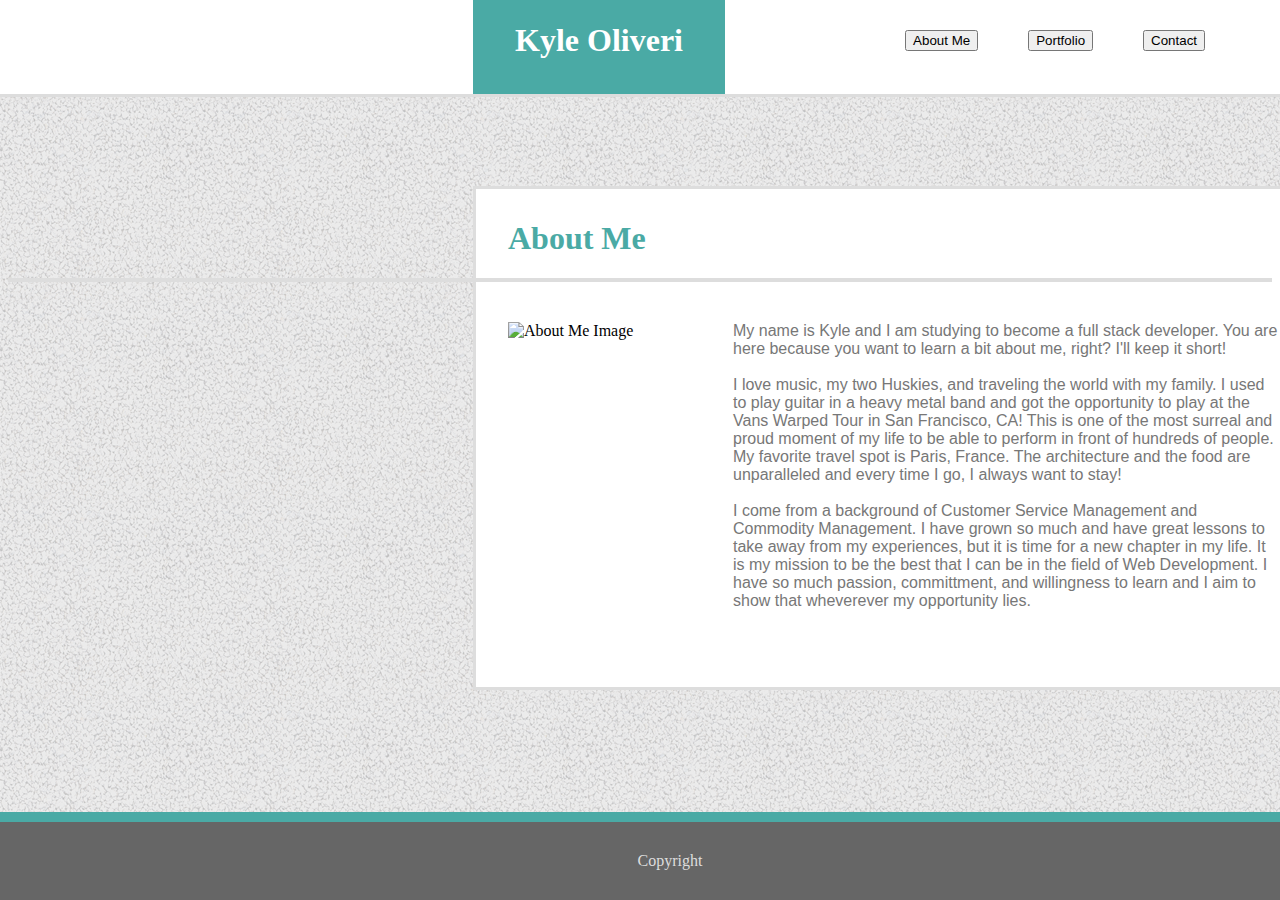
==== index.html @ b9f038a5 "updated html and css 1" ====
<!DOCTYPE html>
<html lang="en">
<head>
    <meta charset="UTF-8">
    <meta name="viewport" content="width=device-width, initial-scale=1.0">
    <meta http-equiv="X-UA-Compatible" content="ie=edge">
    <link rel="stylesheet" href="assets/css/style.css">
    <title>About Me</title>
</head>
<body background="assets/images/gravel.png">
    <div class="headercontainer">
    <div class="header">
        <header>
            <h1>Kyle Oliveri</h1>
        </header>
    </div>
    <div class="buttons">
        <button type="button" class="contact">Contact</button>
        <button type="button" class="portfolio">Portfolio</button>
        <button type="button" class="aboutme">About Me</button>
    </div>
    <div class="maincontainer"></div>
    </div>
    <div id="aboutme">
        <h1>About Me</h1>
    </div>
    <div id="img-p">
    <img class="amimg" src="../Basic-Portfolio/assets/images/IMG_0271.jpg" alt="About Me Image">
    <p>
        My name is Kyle and I am studying to become a full stack developer. You are here because you want to learn a bit about me, right? I'll keep it short!
        <br><br>
        I love music, my two Huskies, and traveling the world with my family. I used to play guitar in a heavy metal band and got the opportunity to play at the Vans Warped Tour in San Francisco, CA! This is one of the most surreal and proud moment of my life to be able to perform in front of hundreds of people.
        My favorite travel spot is Paris, France. The architecture and the food are unparalleled and every time I go, I always want to stay!
        <br><br>
        I come from a background of Customer Service Management and Commodity Management. I have grown so much and have great lessons to take away from my experiences, but it is time for a new chapter in my life. It is my mission to be the best that I can be in the field of Web Development. I have so much passion, committment, and willingness to learn and I aim to show that wheverever my opportunity lies.
    </p>
    </div>
    <div class="footer">
        <footer>Copyright</footer>
    </div>
</body>
</div>
</html>
---- assets/css/style.css ----
.maincontainer {
    width: 960px;
    height: 498px;
    left: 473px;
    right: 1433px;
    top: 186px;
    bottom: 684px;
    position: absolute;
    border: 3px solid #dddddd;
    background: #ffffff;
    z-index: -1;
}
.headercontainer {
    background: #fff;
    border-bottom: #dddddd solid 3px;
    margin-left: auto;
    margin-right: auto;
    height: 94px;
    width: 100%;
    position: absolute;
    top: 0;
    left: 0;
    right: 0;
}
.header {
    background: #4aaaa5;
    color: #fff;
    font-family: Georgia, 'Times New Roman', Times, serif;
    width: 250px;
    height: 92px;
    left: 473px;
    top: 54px;
    right: 723px;
    bottom: 146px;
    padding: 1px;
    margin-left: 473px;
    text-align: center;
}
/*Button Container*/
.buttons {
    top: 0;
    right: 0;
    position: absolute;
    padding-top: 30px; 
}
/* Button 1 */
.contact {
    float: right;
    margin-right: 75px;
}
/* Button 2 */
.portfolio {
    float: right;
    margin-left: 50px;
    margin-right: 50px;
}
/* Button 3 */
.aboutme {
    float: right;
}
#aboutme {
    color: #4aaaa5;
    font-family: Georgia, 'Times New Roman', Times, serif;
    margin-top: 220px;
    margin-left: 500px;
    /* border-bottom: solid #dddddd 4px; */
}
.amimg {
    height: 150px;
    width: 200px;
    margin-left: 500px;
    margin-top: 40px;
    float: left;
}
p {
    font-family: Arial, Helvetica, sans-serif;
    color: #777777;
    margin-left: 725px;
    margin-top: 40px;
    float: left;
    position: absolute;
    
}
.footer {
    color: #dddddd;
    width: 100%;
    padding: 30px;
    text-align: center;
    background: #666666;
    border-top: solid 10px #4aaaa5;
    position: absolute;
    left: 0;
    bottom: 0;
}
#img-p {
    border-top: solid #dddddd 4px;
}
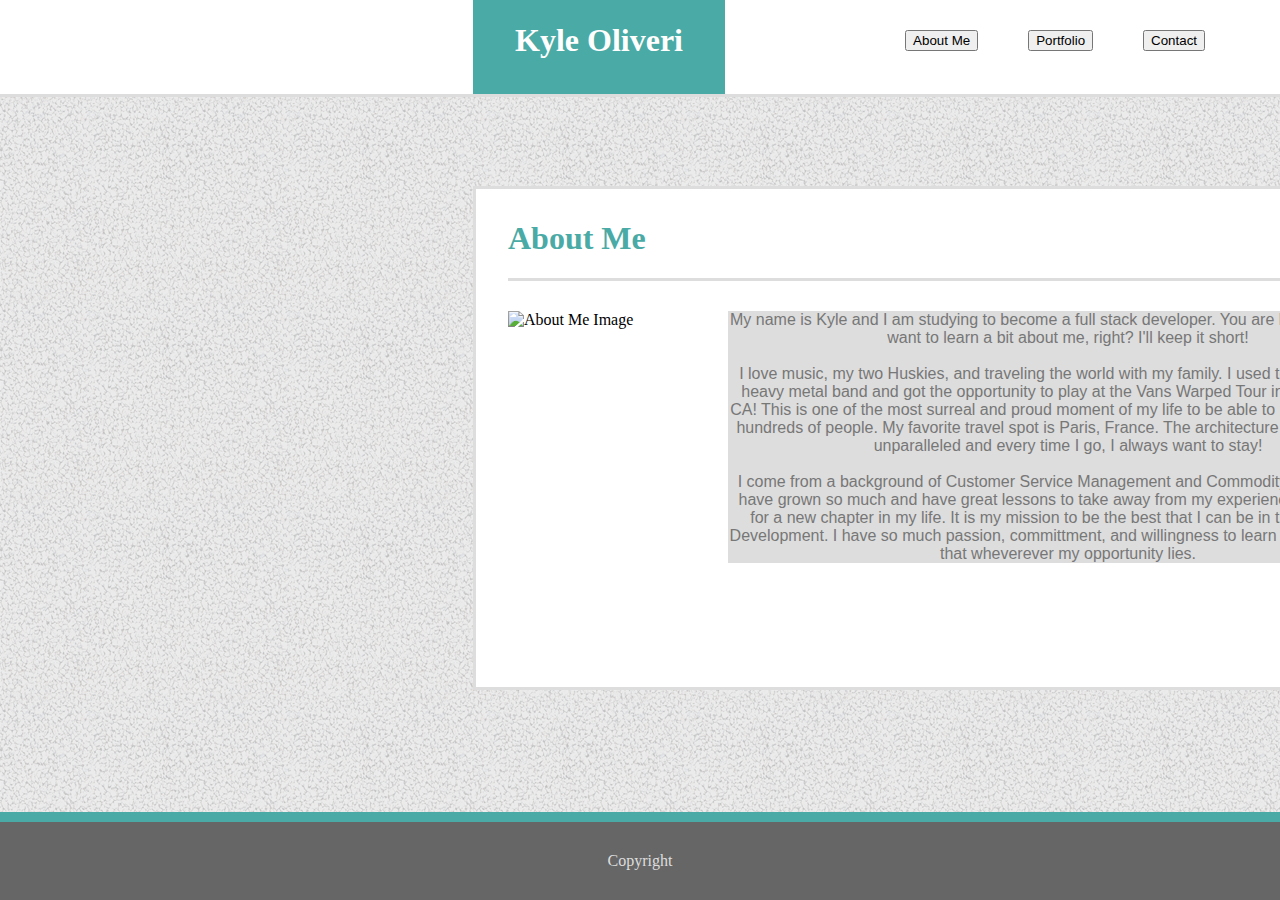
==== commit aa439a48: "update to html and css 2" ====
--- a/index.html
+++ b/index.html
@@ -24,16 +24,17 @@
     <div id="aboutme">
         <h1>About Me</h1>
     </div>
+    <div class="amborder"></div>
     <div id="img-p">
-    <img class="amimg" src="../Basic-Portfolio/assets/images/IMG_0271.jpg" alt="About Me Image">
-    <p>
-        My name is Kyle and I am studying to become a full stack developer. You are here because you want to learn a bit about me, right? I'll keep it short!
-        <br><br>
-        I love music, my two Huskies, and traveling the world with my family. I used to play guitar in a heavy metal band and got the opportunity to play at the Vans Warped Tour in San Francisco, CA! This is one of the most surreal and proud moment of my life to be able to perform in front of hundreds of people.
-        My favorite travel spot is Paris, France. The architecture and the food are unparalleled and every time I go, I always want to stay!
-        <br><br>
-        I come from a background of Customer Service Management and Commodity Management. I have grown so much and have great lessons to take away from my experiences, but it is time for a new chapter in my life. It is my mission to be the best that I can be in the field of Web Development. I have so much passion, committment, and willingness to learn and I aim to show that wheverever my opportunity lies.
-    </p>
+        <img class="amimg" src="../Basic-Portfolio/assets/images/IMG_0271.jpg" alt="About Me Image">
+            <p>
+                My name is Kyle and I am studying to become a full stack developer. You are here because you want to learn a bit about me, right? I'll keep it short!
+                <br><br>
+                I love music, my two Huskies, and traveling the world with my family. I used to play guitar in a heavy metal band and got the opportunity to play at the Vans Warped Tour in San Francisco, CA! This is one of the most surreal and proud moment of my life to be able to perform in front of hundreds of people.
+                My favorite travel spot is Paris, France. The architecture and the food are unparalleled and every time I go, I always want to stay!
+                <br><br>
+                I come from a background of Customer Service Management and Commodity Management. I have grown so much and have great lessons to take away from my experiences, but it is time for a new chapter in my life. It is my mission to be the best that I can be in the field of Web Development. I have so much passion, committment, and willingness to learn and I aim to show that wheverever my opportunity lies.
+            </p>
     </div>
     <div class="footer">
         <footer>Copyright</footer>
--- a/assets/css/style.css
+++ b/assets/css/style.css
@@ -16,7 +16,7 @@
     margin-left: auto;
     margin-right: auto;
     height: 94px;
-    width: 100%;
+    width: 1;
     position: absolute;
     top: 0;
     left: 0;
@@ -63,35 +63,45 @@
     font-family: Georgia, 'Times New Roman', Times, serif;
     margin-top: 220px;
     margin-left: 500px;
-    /* border-bottom: solid #dddddd 4px; */
 }
 .amimg {
     height: 150px;
     width: 200px;
-    margin-left: 500px;
-    margin-top: 40px;
+    margin-top: 30px;
     float: left;
 }
 p {
     font-family: Arial, Helvetica, sans-serif;
     color: #777777;
-    margin-left: 725px;
-    margin-top: 40px;
-    float: left;
-    position: absolute;
+    margin-left: 220px;
+    margin-top: 30px;
+    text-align: center;
+    overflow-wrap: auto;
+    background: #dddddd;
     
 }
 .footer {
     color: #dddddd;
-    width: 100%;
     padding: 30px;
     text-align: center;
     background: #666666;
     border-top: solid 10px #4aaaa5;
     position: absolute;
     left: 0;
+    right: 0;
     bottom: 0;
 }
 #img-p {
-    border-top: solid #dddddd 4px;
+    width: 900px;
+    height: 330px;
+    position: relative;
+    margin-left: 500px;
+    background: #fff;
+    float: left;
+}
+.amborder {
+    width: 900px;
+    height: 3px;
+    background: #dddddd;
+    margin-left: 500px;
 }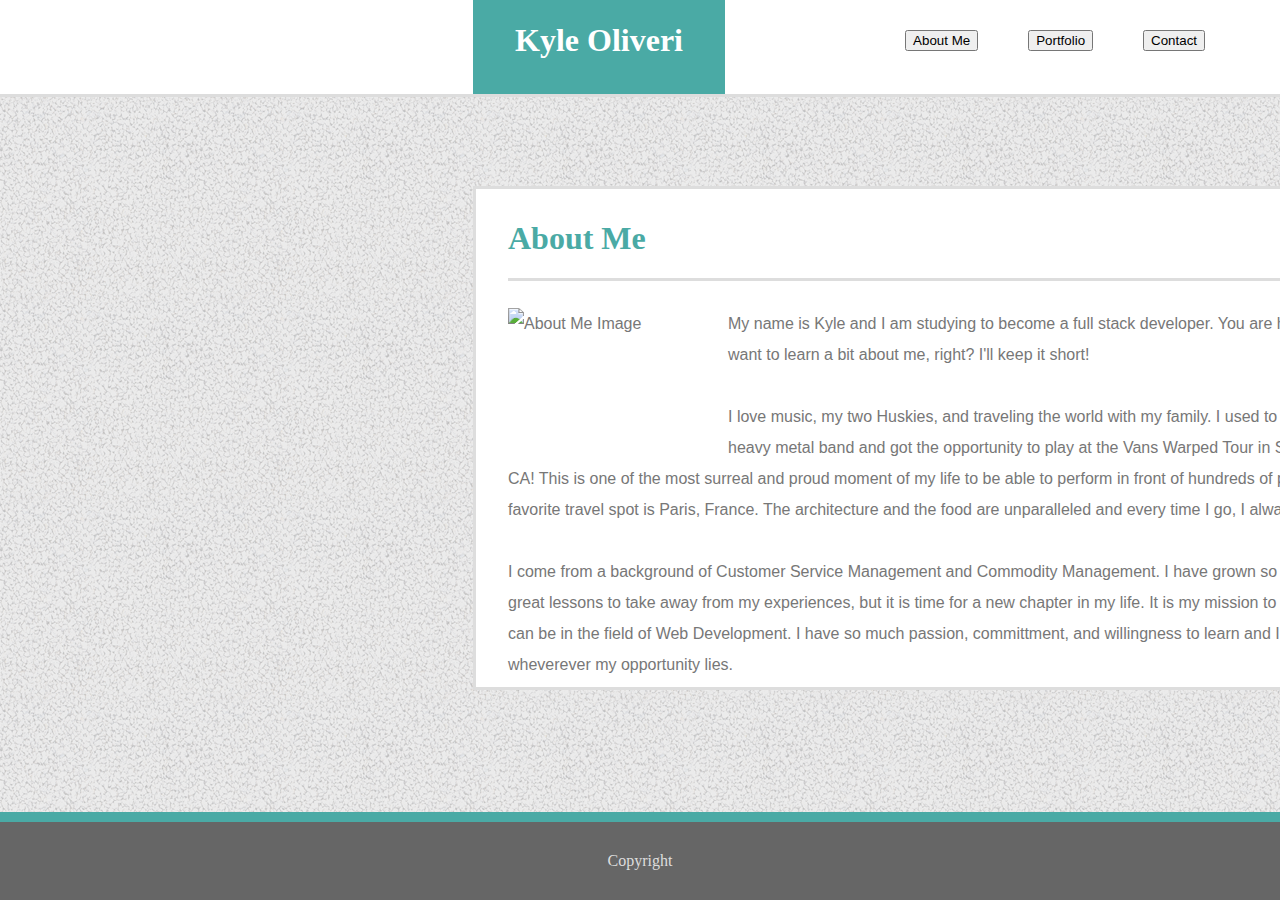
==== commit 40e0d8dd: "updated html and css 3" ====
--- a/index.html
+++ b/index.html
@@ -26,8 +26,7 @@
     </div>
     <div class="amborder"></div>
     <div id="img-p">
-        <img class="amimg" src="../Basic-Portfolio/assets/images/IMG_0271.jpg" alt="About Me Image">
-            <p>
+            <p><img class="amimg" src="../Basic-Portfolio/assets/images/IMG_0271.jpg" alt="About Me Image">
                 My name is Kyle and I am studying to become a full stack developer. You are here because you want to learn a bit about me, right? I'll keep it short!
                 <br><br>
                 I love music, my two Huskies, and traveling the world with my family. I used to play guitar in a heavy metal band and got the opportunity to play at the Vans Warped Tour in San Francisco, CA! This is one of the most surreal and proud moment of my life to be able to perform in front of hundreds of people.
--- a/assets/css/style.css
+++ b/assets/css/style.css
@@ -67,18 +67,15 @@
 .amimg {
     height: 150px;
     width: 200px;
-    margin-top: 30px;
     float: left;
+    padding-right: 20px;
 }
 p {
     font-family: Arial, Helvetica, sans-serif;
     color: #777777;
-    margin-left: 220px;
-    margin-top: 30px;
-    text-align: center;
+    margin-top: 27px;
     overflow-wrap: auto;
-    background: #dddddd;
-    
+    line-height: 31px;
 }
 .footer {
     color: #dddddd;
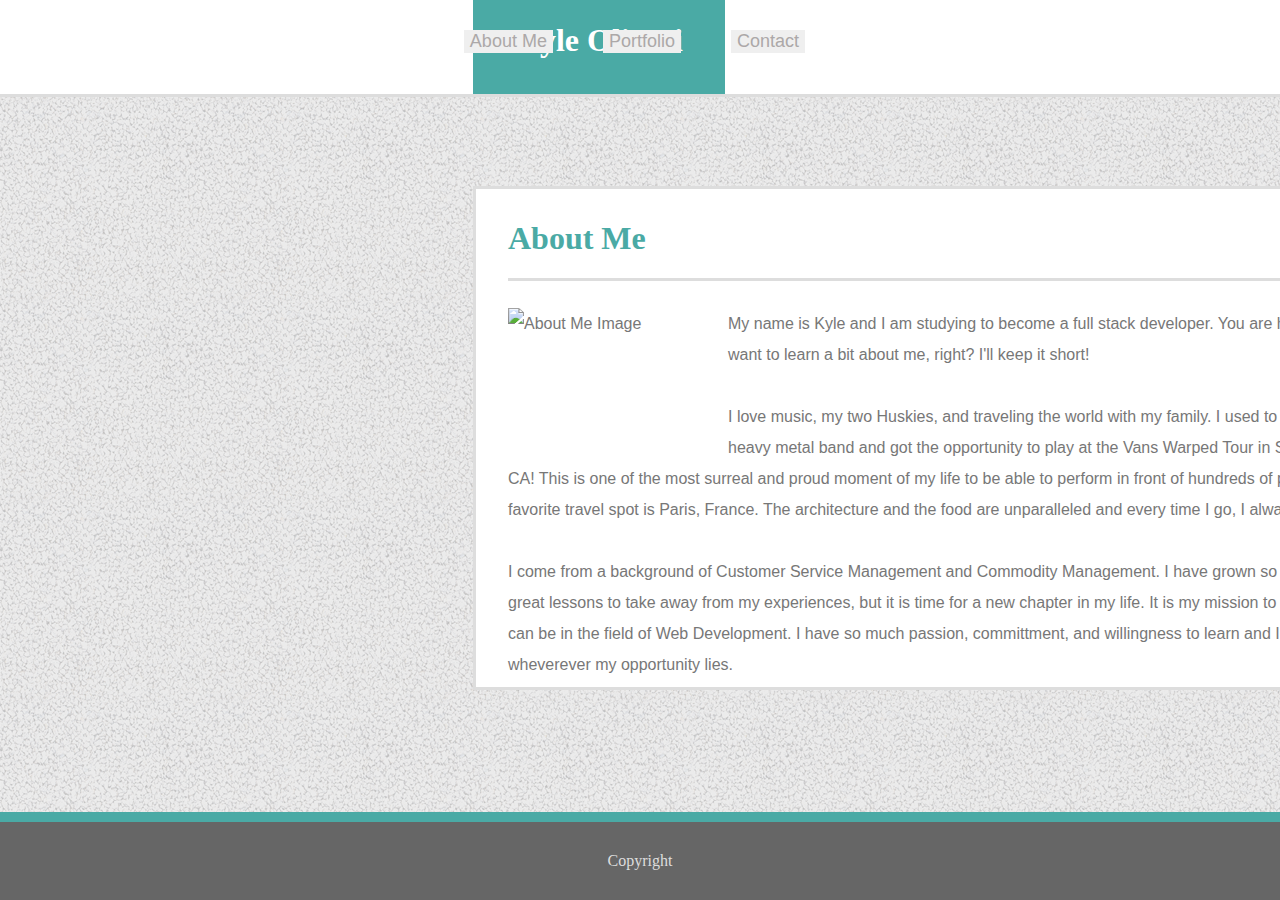
==== commit 4da34f10: "updated html and css 4" ====
--- a/index.html
+++ b/index.html
@@ -16,7 +16,9 @@
     </div>
     <div class="buttons">
         <button type="button" class="contact">Contact</button>
+        <!-- <div id="buttonborder1"></div> -->
         <button type="button" class="portfolio">Portfolio</button>
+        <!-- <div id="buttonborder2"></div> -->
         <button type="button" class="aboutme">About Me</button>
     </div>
     <div class="maincontainer"></div>
--- a/assets/css/style.css
+++ b/assets/css/style.css
@@ -41,22 +41,31 @@
     top: 0;
     right: 0;
     position: absolute;
-    padding-top: 30px; 
+    padding-top: 30px;
 }
 /* Button 1 */
 .contact {
     float: right;
-    margin-right: 75px;
+    margin-right: 475px;
+    border: none;
+    color: #aca8a8;
+    font-size: 18px;
 }
 /* Button 2 */
 .portfolio {
     float: right;
     margin-left: 50px;
     margin-right: 50px;
+    border: none;
+    color: #aca8a8;
+    font-size: 18px;
 }
 /* Button 3 */
 .aboutme {
     float: right;
+    border: none;
+    color: #aca8a8;
+    font-size: 18px;
 }
 #aboutme {
     color: #4aaaa5;
@@ -101,4 +110,7 @@
     height: 3px;
     background: #dddddd;
     margin-left: 500px;
+}
+button:hover {
+    color: #4aaaa5;
 }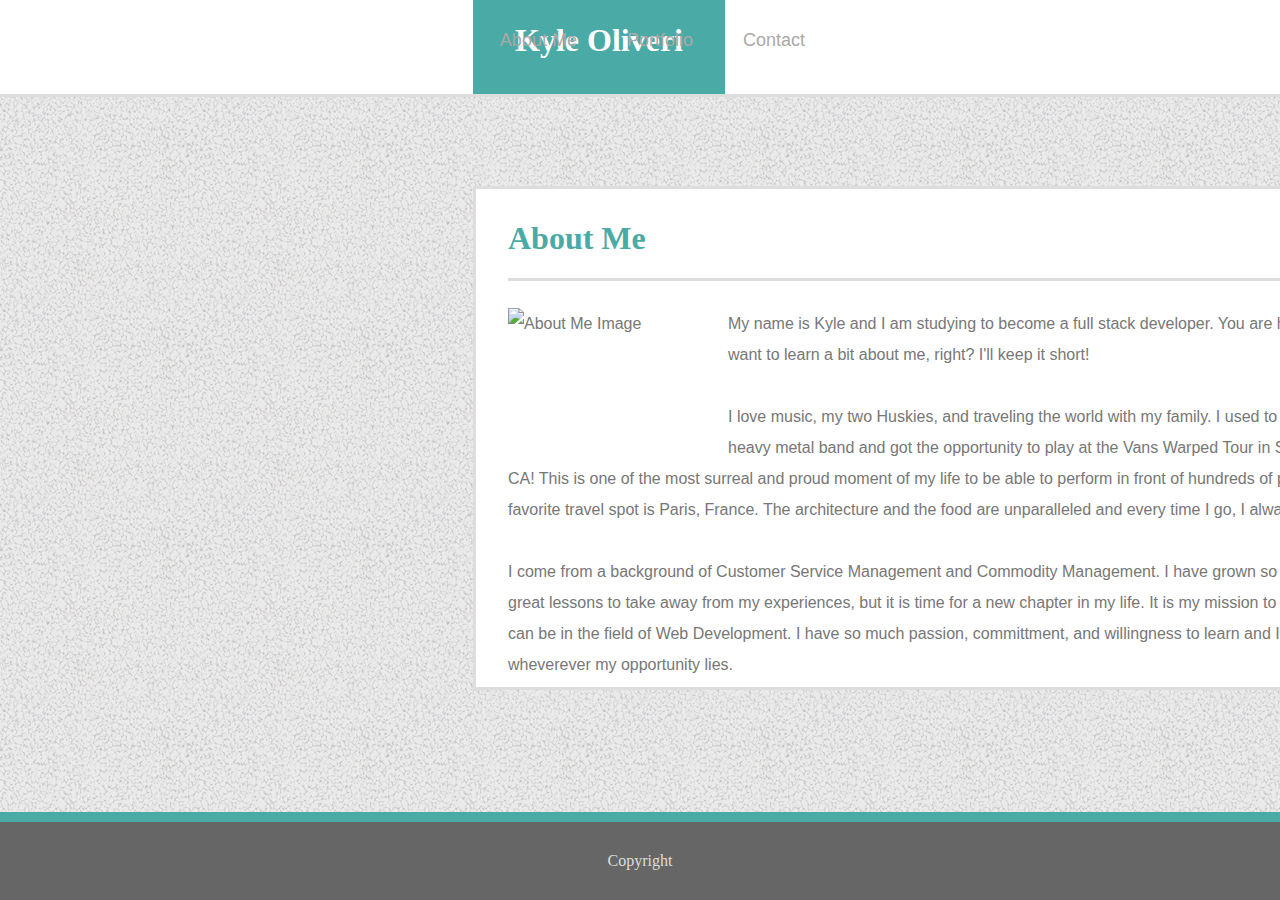
==== commit 3f82eeb2: "update to html and css 5" ====
--- a/index.html
+++ b/index.html
@@ -15,11 +15,12 @@
         </header>
     </div>
     <div class="buttons">
-        <button type="button" class="contact">Contact</button>
-        <!-- <div id="buttonborder1"></div> -->
-        <button type="button" class="portfolio">Portfolio</button>
-        <!-- <div id="buttonborder2"></div> -->
-        <button type="button" class="aboutme">About Me</button>
+        <!-- <button type="button" class="contact">Contact</button> -->
+        <a href="contact.html" class="contact">Contact</a>
+        <!-- <button type="button" class="portfolio">Portfolio</button> -->
+        <a href="portfolio.html" class="portfolio">Portfolio</a>
+        <!-- <button type="button" class="aboutme">About Me</button> -->
+        <a href="index.html" class="aboutme">About Me</a>
     </div>
     <div class="maincontainer"></div>
     </div>
--- a/assets/css/style.css
+++ b/assets/css/style.css
@@ -1,3 +1,4 @@
+
 .maincontainer {
     width: 960px;
     height: 498px;
@@ -9,6 +10,19 @@
     border: 3px solid #dddddd;
     background: #ffffff;
     z-index: -1;
+}
+.maincontainerportfolio {
+    width: 960px;
+    height: 500px;
+    left: 473px;
+    right: 1433px;
+    top: 186px;
+    bottom: 684px;
+    position: absolute;
+    border: 3px solid #dddddd;
+    background: #ffffff;
+    z-index: -1;
+    margin-bottom: 100px;
 }
 .headercontainer {
     background: #fff;
@@ -50,6 +64,11 @@
     border: none;
     color: #aca8a8;
     font-size: 18px;
+    text-decoration: none;
+    font-family: Arial, Helvetica, sans-serif;
+}
+.contact:hover {
+    color: #4aaaa5;
 }
 /* Button 2 */
 .portfolio {
@@ -59,6 +78,8 @@
     border: none;
     color: #aca8a8;
     font-size: 18px;
+    text-decoration: none;
+    font-family: Arial, Helvetica, sans-serif;
 }
 /* Button 3 */
 .aboutme {
@@ -66,6 +87,11 @@
     border: none;
     color: #aca8a8;
     font-size: 18px;
+    text-decoration: none;
+    font-family: Arial, Helvetica, sans-serif;
+}
+.aboutme:hover {
+    color: #4aaaa5;
 }
 #aboutme {
     color: #4aaaa5;
@@ -93,6 +119,7 @@
     background: #666666;
     border-top: solid 10px #4aaaa5;
     position: absolute;
+    clear: both;
     left: 0;
     right: 0;
     bottom: 0;
@@ -113,4 +140,68 @@
 }
 button:hover {
     color: #4aaaa5;
+}
+#form {
+    font-family: Arial, Helvetica, sans-serif;
+    margin-left: 500px;
+    line-height: 28px;
+    margin-top: 15px;
+    border-color: #dddddd;
+    color: #777777;
+}
+#name {
+    width: 900px;
+    height: 18px;
+}
+#email {
+    width: 900px;
+    height: 18px;
+}
+#commentbox {
+    width: 900px;
+    height: 165px;
+    border-color: #dddddd;
+}
+#submitbutton {
+    background: #4aaaa5;
+    color: #fff;
+    border: none;
+    padding: 10px;
+    width: 100px;
+    font-size: 14px;
+    margin-top: 5px;
+}
+/* #portfolioimg {
+    width: 175px;
+    height: 100px;
+} */
+.p1 {
+    margin-left: 590px;
+    margin-top: 20px;
+    width: 200px;
+    height: 150px;
+}
+.p2 {
+    width: 200px;
+    height: 150px;
+    margin-left: 50px;
+    margin-top: 20px;
+}
+.p3 {
+    width: 200px;
+    height: 150px;
+    margin-left: 50px;
+    margin-top: 20px;
+}
+.p4 {
+    width: 200px;
+    height: 150px;
+    margin-left: 720px;
+    margin-top: 45px;
+}
+.p5 {
+    width: 200px;
+    height: 150px;
+    margin-left: 50px;
+    margin-top: 45px;
 }